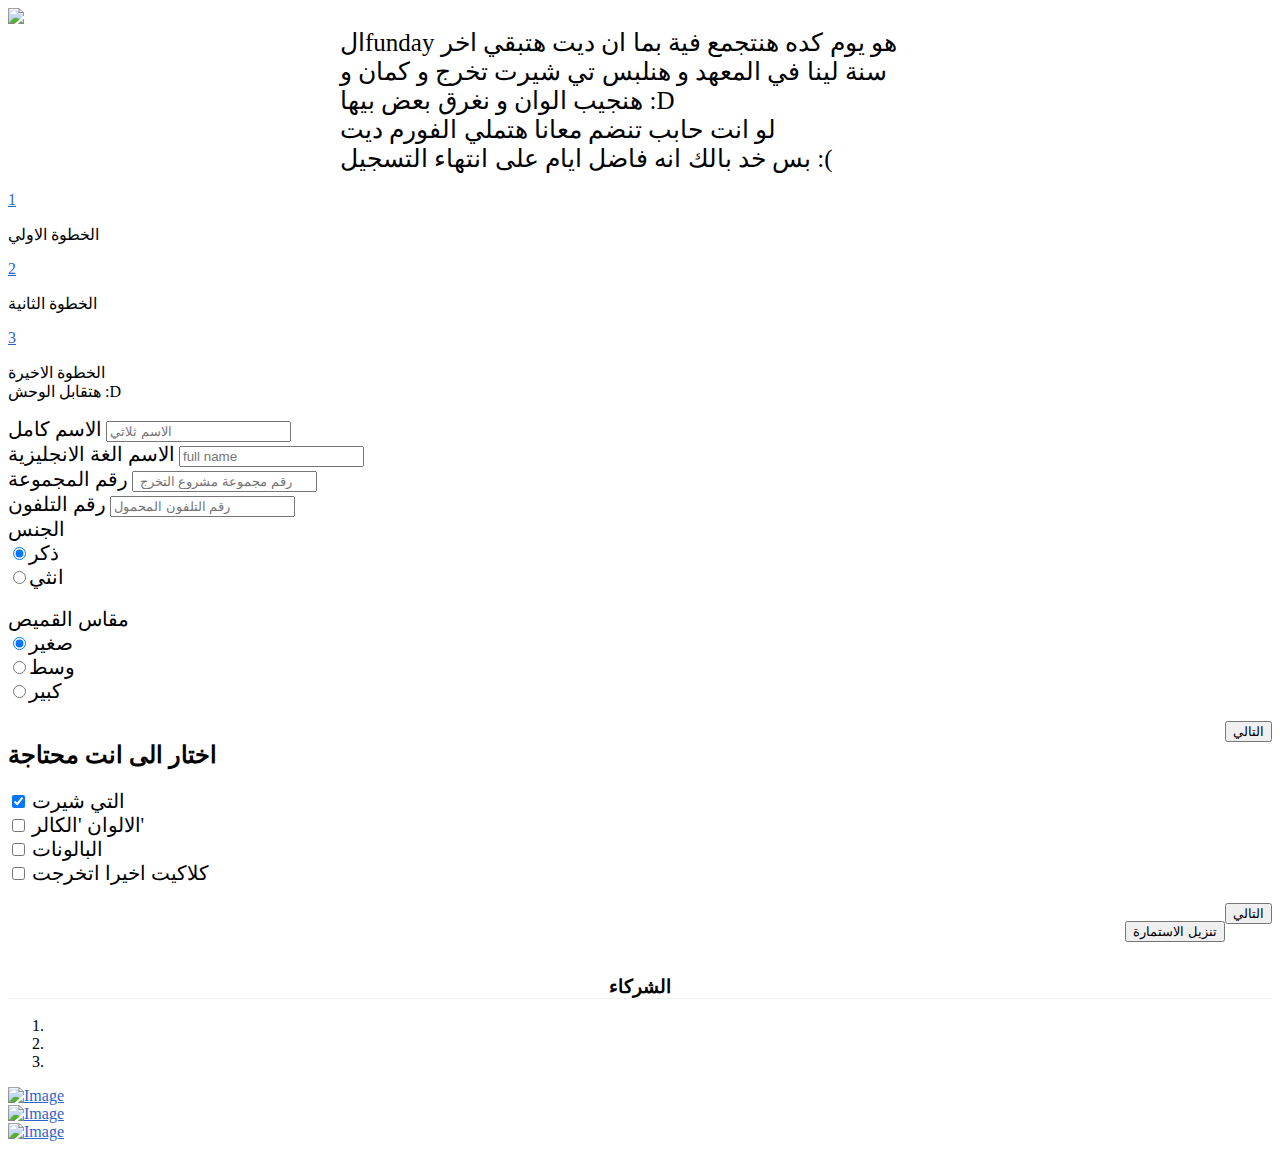
==== Design/front/index.html @ d1a9c7f2 "booking file" ====
<!DOCTYPE html>
<html>
<head>
    <title>funday abasia institute</title>
    <meta http-equiv="Content-Type" content="text/html;charset=UTF-8">

    <!-- Bootstrap -->
    <link href="Design/front/bootstrap/css/bootstrap.min.css" rel="stylesheet">
    <link href="Design/front/css/prettify.css" rel="stylesheet">
    <link href="Design/front/css/style.css" rel="stylesheet">
    <link href="Design/front/css/check.css" rel="stylesheet">
    <link rel="stylesheet" href="//cdn.rawgit.com/morteza/bootstrap-rtl/v3.3.4/dist/css/bootstrap-rtl.min.css">
    <link rel="preconnect" href="//cdnjs.cloudflare.com">
    <link rel="preconnect" href="//fonts.googleapis.com">
    <link href="//maxcdn.bootstrapcdn.com/font-awesome/4.7.0/css/font-awesome.min.css" rel="stylesheet"/>
    <link rel="shortcut icon" href="Design/front/image/aRCHERY.3.jpg"/>
    <link href="https://fonts.googleapis.com/css?family=Lalezar" rel="stylesheet">
    <link href="https://fonts.googleapis.com/css?family=Rakkas" rel="stylesheet">
    <link href="https://fonts.googleapis.com/css?family=Harmattan" rel="stylesheet">
    <style>a{color: #2c63cc;}  a:hover,a:focus{color: #3c8bae;outline:none;}</style>
</head>
<body>
    <div class="section text-center">
        <img src="Design/front/image/aRCHERY.3.jpg" width="400px" class="img-responsive img-circle img-thumbnail img-rounded"/>
        <blockquote class="text-muted arabic3" style="max-width: 600px; margin: auto; font-size: 25px">
            الfunday هو يوم كده هنتجمع فية بما ان ديت هتبقي اخر سنة لينا في المعهد و هنلبس تي شيرت تخرج و كمان و هنجيب الوان
            و نغرق بعض بيها :D
    <BR>
            لو انت حابب تنضم معانا هتملي الفورم ديت
            <br>
             بس خد بالك انه فاضل  <b style="color: #2c63cc"><?php echo $numberDays;  ?></b> ايام على انتهاء التسجيل :(
        </blockquote>
    </div><br>
<div class="container center-block">
    <div class="stepwizard">
        <div class="stepwizard-row setup-panel">
            <div class="stepwizard-step">
                <a href="#step-1" type="button" class="btn btn-primary btn-circle">1</a>
                <p class="arabic3">الخطوة الاولي</p>
            </div>

            <div class="stepwizard-step">
                <a href="#step-2" type="button" class="btn btn-default btn-circle" disabled="disabled">2</a>
                <p class="arabic3">الخطوة الثانية</p>
            </div>
            <div class="stepwizard-step">
                <a href="#step-3" type="button" class="btn btn-default btn-circle" disabled="disabled">3</a>
                <p class="arabic3">الخطوة الاخيرة <br> هتقابل الوحش :D  </p>
            </div>

        </div>
    </div>
    <form action="post.php" method="post">
        <div class="row setup-content" id="step-1">
            <div class="col-xs-12">
                <div class="col-md-12">
                    <div class="form-group">
                        <label class="control-label arabic3 " style="font-size: 20px">الاسم كامل</label>
                        <input  maxlength="100" name="name" type="text" required="required" class="form-control arabic3" placeholder="الاسم ثلاثي "  />
                    </div>
                    <div class="form-group">
                        <label class="control-label arabic3 " style="font-size: 20px">الاسم الغة الانجليزية</label>
                        <input  maxlength="100" name="ename" type="text" required="required" class="form-control arabic3" placeholder="full name "  />
                    </div>
                    <div class="form-group">
                        <label class="control-label arabic3 " style="font-size: 20px">رقم المجموعة</label>
                        <input maxlength="100" type="text" name="number" required="required" class="form-control arabic3" placeholder=" رقم مجموعة مشروع التخرج" />
                    </div>
                    <div class="form-group">
                        <label class="control-label arabic3 " style="font-size: 20px">رقم التلفون</label>
                        <input maxlength="100" type="text" name="phone" required="required" class="form-control arabic3" placeholder="رقم التلفون المحمول" />
                    </div>
                    <div class="form-group">
                    <label class="control-label arabic3" style="font-size: 20px">الجنس</label><br>
                        <div class="col-sm-3">
                            <label class="radio-inline control-label arabic3" style="font-size: 20px">
                                <input name="gender" required="required" checked="checked"  id="input-gender-male"  class="arabic3" value="Male" type="radio" />ذكر
                            </label>
                        </div>
                        <div class="col-sm-3">
                            <label class="radio-inline control-label arabic3" style="font-size: 20px">
                                <input name="gender" required="required"  id="input-gender-female"  class="arabic3" value="Female" type="radio" />انثي
                            </label>
                        </div>
                    </div>
                        <br>
                    <div class="form-group">
                    <label class="control-label arabic3" style="font-size: 20px">مقاس القميص </label>
                    <div class="form-group">
                        <div class="col-sm-3">
                            <label class="radio-inline control-label arabic3" style="font-size: 20px">
                                <input name="size" required="required" checked="checked"  id="input-s"  class="arabic3" value="small" type="radio" />صغير
                            </label>
                        </div>
                        <div class="col-sm-3">
                            <label class="radio-inline control-label arabic3" style="font-size: 20px">
                                <input name="size" required="required"  id="input-med"  class="arabic3" value="med" type="radio" />وسط
                            </label>
                        </div>
                        <div class="col-sm-3">
                            <label class="radio-inline control-label arabic3" style="font-size: 20px">
                                <input name="size" required="required"  id="input-lar"  class="arabic3" value="larg" type="radio" />كبير
                            </label>
                        </div>
                    </div>
                    </div>
                        <br>
                    <input class="btn btn-primary nextBtn btn-lg pull-right arabic2" value="التالي" name="next" type="button" >
                </div>
            </div>
        </div>

        <div class="row setup-content" id="step-2">
            <div class="col-xs-12">
                <div class="col-md-12">

                    <div class="col-md-6">
                        <h2 class="arabic3">اختار الى انت محتاجة </h2>

                        <div class="funkyradio">
                            <div class="funkyradio-primary">
                                <input type="checkbox" name="t-shirt" value="t-shirt"  id="checkbox2" checked/>
                                <label for="checkbox2" class="arabic1" style="font-size: 20px;">التي شيرت</label>
                            </div>
                            <div class="funkyradio-success">
                                <input type="checkbox" name="color" value="color" id="checkbox3" />
                                <label for="checkbox3" class="arabic1" style="font-size: 20px;">الالوان 'الكالر'</label>
                            </div>
                            <div class="funkyradio-danger">
                                <input type="checkbox" name="palon"  value="palon" id="checkbox4" />
                                <label for="checkbox4" class="arabic1" style="font-size: 20px;">البالونات</label>
                            </div>
                            <div class="funkyradio-warning">
                                <input type="checkbox" name="klaket" value="klaket" id="checkbox5" />
                                <label for="checkbox5" class="arabic1" style="font-size: 20px;">كلاكيت اخيرا اتخرجت</label>
                            </div>
                        </div><br>

                    <button class="btn btn-primary nextBtn btn-lg pull-right arabic2" type="button" >التالي</button>
                </div>
            </div>
        </div>
        </div>
        <div class="row setup-content" id="step-3">
            <div class="col-xs-12">
                <div class="col-md-12">
                    <div class="col-md-6 center-block">
                        <br>
                        <input value="تنزيل الاستمارة" class="btn btn-success  btn-lg pull-right arabic3 " type="submit" >
                    </div>
                </div>
            </div>
        </div>

    </form>
</div>
<script src="http://code.jquery.com/jquery-latest.js"></script>
<script src="Design/front/bootstrap/js/bootstrap.min.js"></script>
<script src="Design/front/js/jquery.bootstrap.wizard.js"></script>
<script src="Design/front/js/prettify.js"></script>
<script>
    $(document).ready(function () {

        var navListItems = $('div.setup-panel div a'),
            allWells = $('.setup-content'),
            allNextBtn = $('.nextBtn');

        allWells.hide();

        navListItems.click(function (e) {
            e.preventDefault();
            var $target = $($(this).attr('href')),
                $item = $(this);

            if (!$item.hasClass('disabled')) {
                navListItems.removeClass('btn-primary').addClass('btn-default');
                $item.addClass('btn-primary');
                allWells.hide();
                $target.show();
                $target.find('input:eq(0)').focus();
            }
        });

        allNextBtn.click(function(){
            var curStep = $(this).closest(".setup-content"),
                curStepBtn = curStep.attr("id"),
                nextStepWizard = $('div.setup-panel div a[href="#' + curStepBtn + '"]').parent().next().children("a"),
                curInputs = curStep.find("input[type='text'],input[type='url']"),
                isValid = true;

            $(".form-group").removeClass("has-error");
            for(var i=0; i<curInputs.length; i++){
                if (!curInputs[i].validity.valid){
                    isValid = false;
                    $(curInputs[i]).closest(".form-group").addClass("has-error");
                }
            }

            if (isValid)
                nextStepWizard.removeAttr('disabled').trigger('click');
        });

        $('div.setup-panel div a.btn-primary').trigger('click');
    });
</script>
</body><br>
<footer><br>
    <div class="container">
        <h3 style="text-align:center;border-bottom:solid 1px #eee" class="arabic1">الشركاء</h3>
        <div class="row">
            <div class="col-md-12 col-sm-12 col-xs-12">
                <div id="Carousel" class="carousel slide">

                    <ol class="carousel-indicators">
                        <li data-target="#Carousel" data-slide-to="0" class="active"></li>
                        <li data-target="#Carousel" data-slide-to="1"></li>
                        <li data-target="#Carousel" data-slide-to="2"></li>
                    </ol>

                    <!-- Carousel items -->
                    <div class="carousel-inner">

                        <div class="item active">
                            <div class="row">
                                <div class="col-md-4 col-xs-6"><a href="#" class="thumbnail"><img src="Design/front/image/sh.png" alt="Image" style="height:100px;"></a></div>
                                <div class="col-md-4 col-xs-6"><a href="http://capsulesolution.net" target="_blank" class="thumbnail"><img src="Design/front/image/cs.png" alt="Image" style="height:100px;"></a></div>
                                <div class="col-md-4 col-xs-6"><a href="#" class="thumbnail"><img src="Design/front/image/abasia.png" alt="Image" style="height:100px;"></a></div>
                            </div><!--.row-->
                        </div><!--.item-->
                    </div>
                </div>
            </div>
        </div>
    </div>
            <script>
                $(document).ready(function() {
                    $('#Carousel').carousel({
                        interval: 3000
                    })
                });
            </script>
    </footer>
</html>
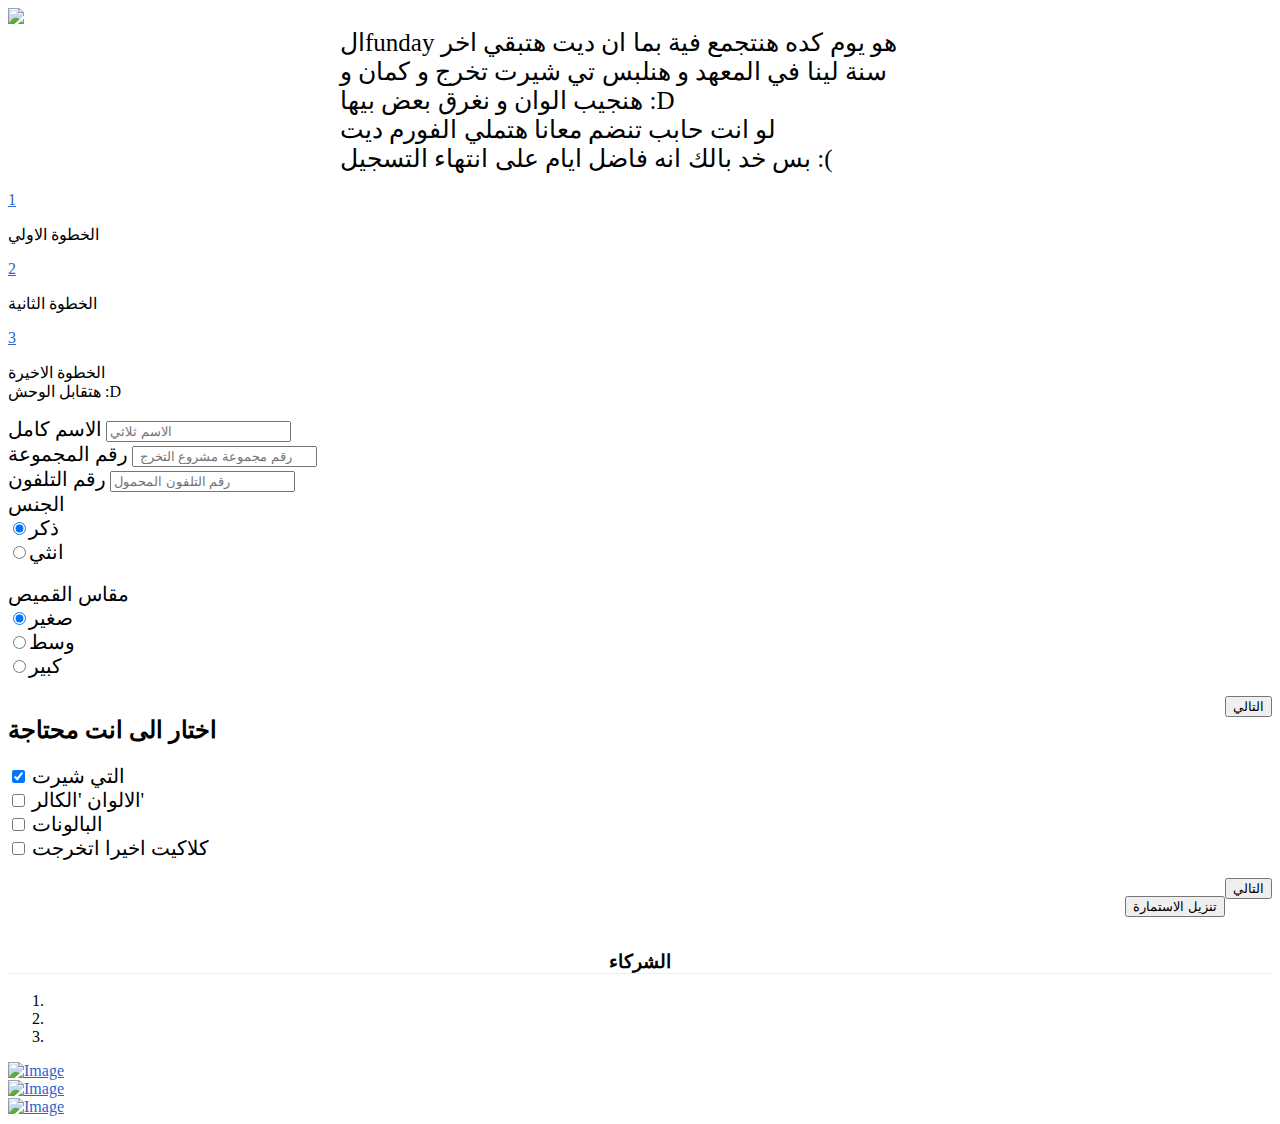
==== commit c49fce15: "update re" ====
--- a/Design/front/index.html
+++ b/Design/front/index.html
@@ -59,10 +59,6 @@
                         <input  maxlength="100" name="name" type="text" required="required" class="form-control arabic3" placeholder="الاسم ثلاثي "  />
                     </div>
                     <div class="form-group">
-                        <label class="control-label arabic3 " style="font-size: 20px">الاسم الغة الانجليزية</label>
-                        <input  maxlength="100" name="ename" type="text" required="required" class="form-control arabic3" placeholder="full name "  />
-                    </div>
-                    <div class="form-group">
                         <label class="control-label arabic3 " style="font-size: 20px">رقم المجموعة</label>
                         <input maxlength="100" type="text" name="number" required="required" class="form-control arabic3" placeholder=" رقم مجموعة مشروع التخرج" />
                     </div>
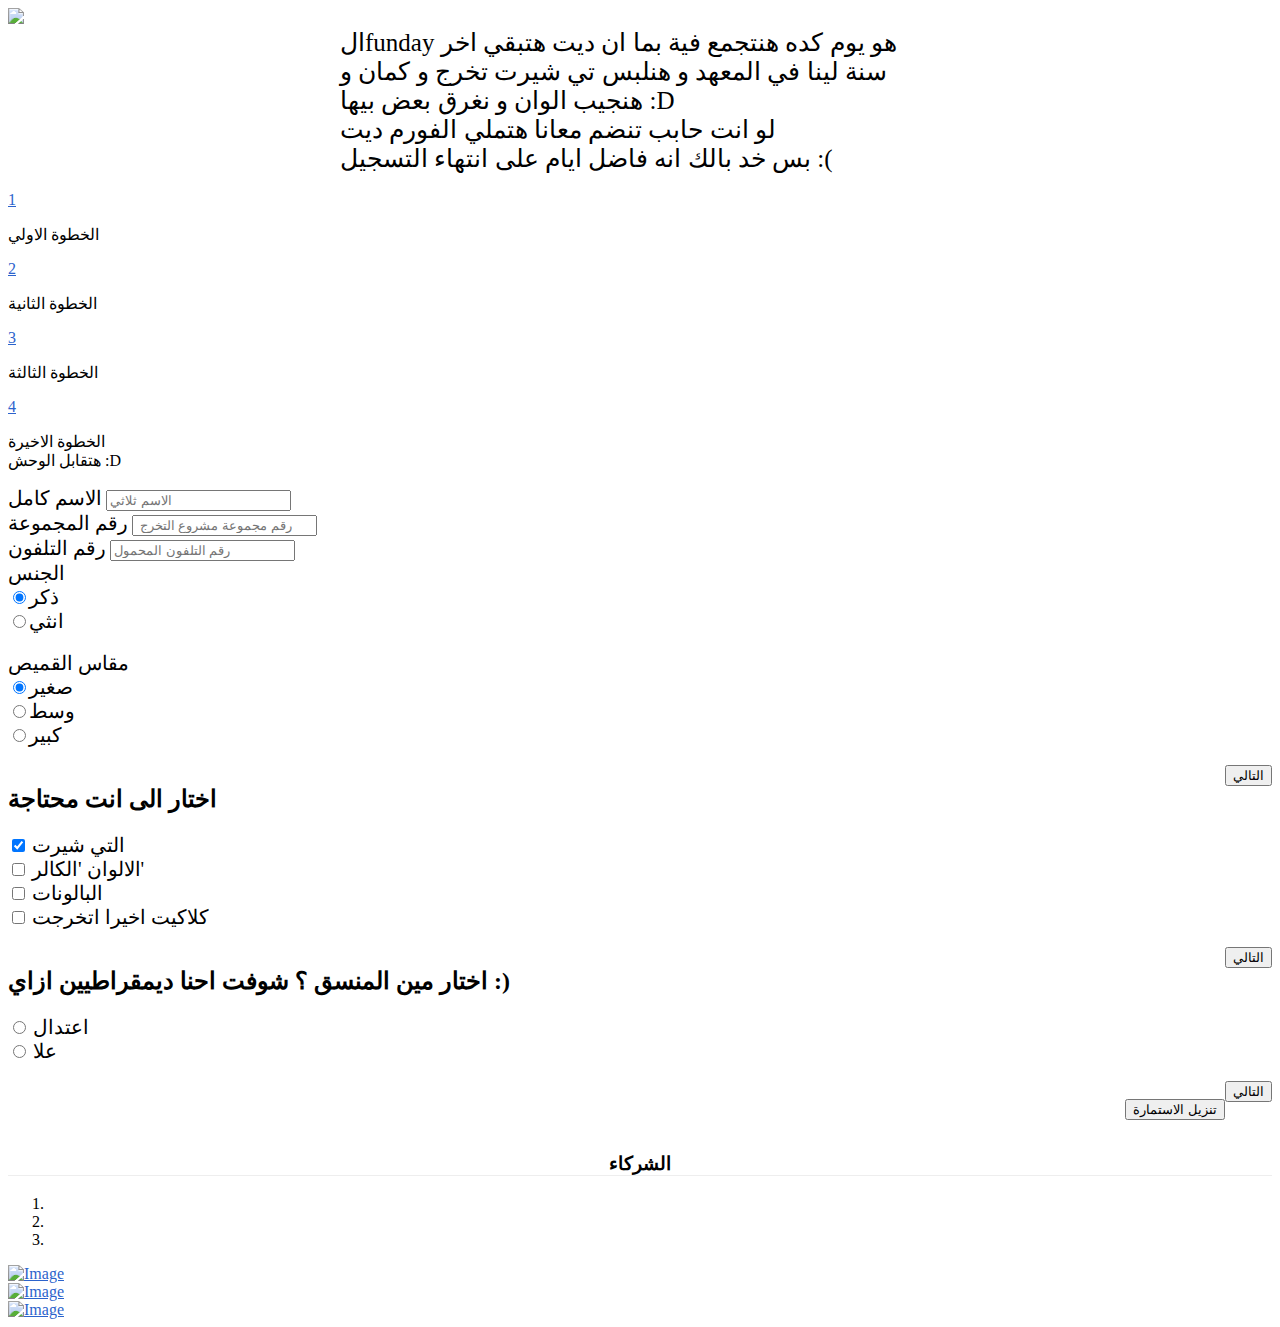
==== commit 02fed42f: "updateback" ====
--- a/Design/front/index.html
+++ b/Design/front/index.html
@@ -45,6 +45,10 @@
             </div>
             <div class="stepwizard-step">
                 <a href="#step-3" type="button" class="btn btn-default btn-circle" disabled="disabled">3</a>
+                <p class="arabic3">الخطوة الثالثة</p>
+            </div>
+            <div class="stepwizard-step">
+                <a href="#step-4" type="button" class="btn btn-default btn-circle" disabled="disabled">4</a>
                 <p class="arabic3">الخطوة الاخيرة <br> هتقابل الوحش :D  </p>
             </div>
 
@@ -131,13 +135,35 @@
                                 <label for="checkbox5" class="arabic1" style="font-size: 20px;">كلاكيت اخيرا اتخرجت</label>
                             </div>
                         </div><br>
-
+<!--
+
+                        -->
                     <button class="btn btn-primary nextBtn btn-lg pull-right arabic2" type="button" >التالي</button>
                 </div>
             </div>
         </div>
         </div>
         <div class="row setup-content" id="step-3">
+            <div class="col-xs-12">
+                <div class="col-md-12">
+                    <div class="col-md-6">
+                        <h2 class="arabic3">اختار مين المنسق ؟ شوفت احنا ديمقراطيين ازاي :)  </h2>
+                        <div class="funkyradio">
+                            <div class="funkyradio-default">
+                                <input type="radio" name="organizer" value="اعتدال"  id="checkbox6"/>
+                                <label for="checkbox6" class="arabic1" style="font-size: 20px;">اعتدال</label>
+                            </div>
+                            <div class="funkyradio-info">
+                                <input type="radio" name="organizer" value="علا" id="checkbox7" />
+                                <label for="checkbox7" class="arabic1" style="font-size: 20px;">علا</label>
+                            </div>
+                        </div><br>
+                        <button class="btn btn-primary nextBtn btn-lg pull-right arabic2" type="button" >التالي</button>
+                    </div>
+                </div>
+            </div>
+        </div>
+        <div class="row setup-content" id="step-4">
             <div class="col-xs-12">
                 <div class="col-md-12">
                     <div class="col-md-6 center-block">
